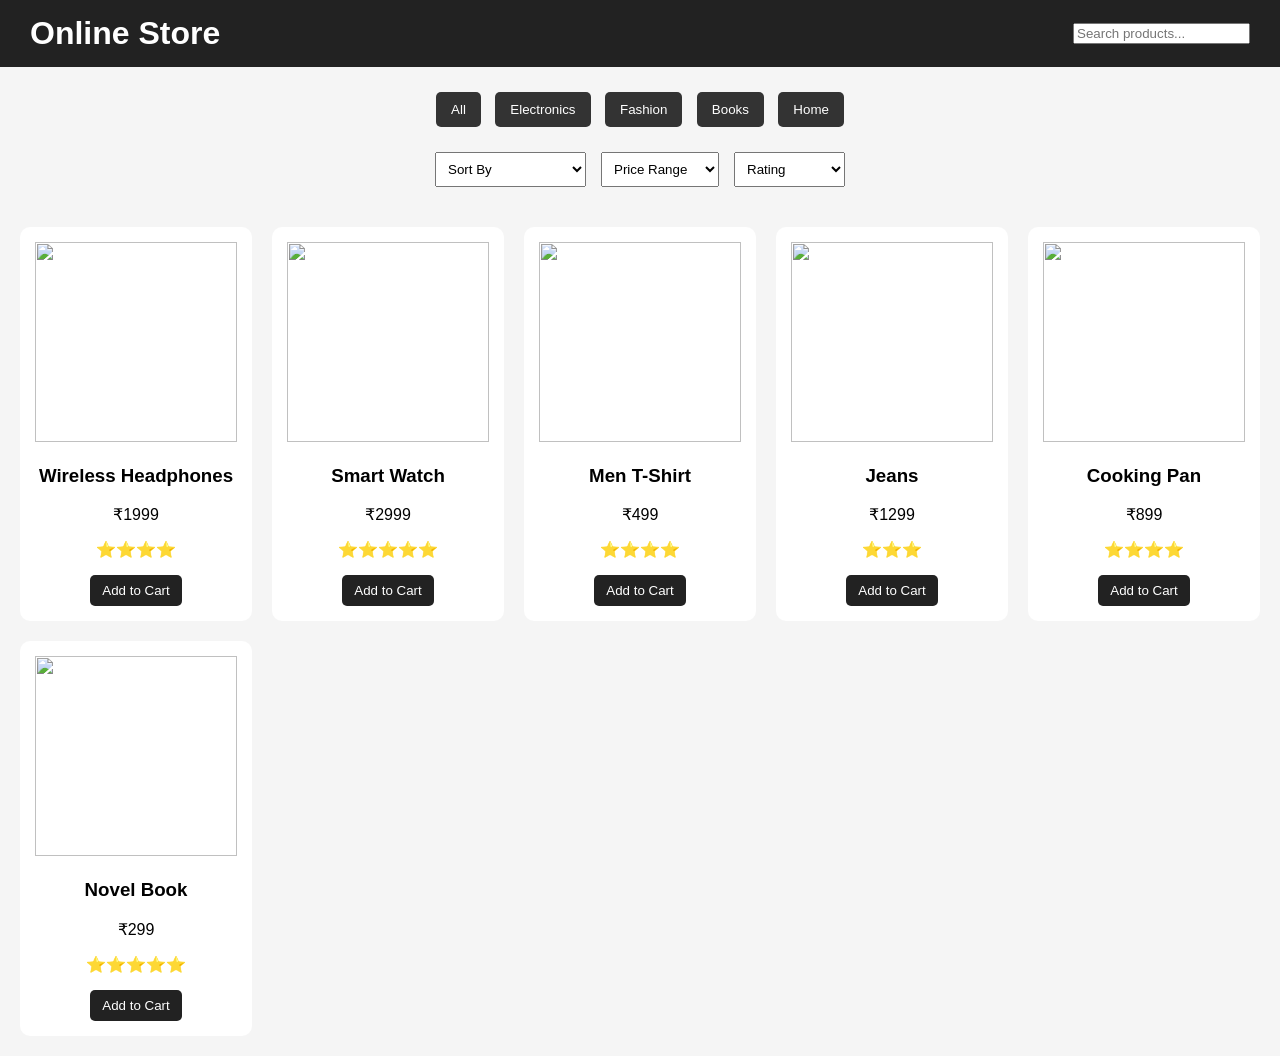
==== index.html @ 751fe684 "Update index.html" ====
<!DOCTYPE html>
<html lang="en">

<head>
<meta charset="UTF-8">
<meta name="viewport" content="width=device-width, initial-scale=1.0">
<title>Online Store</title>
<link rel="stylesheet" href="style.css">
</head>

<body>

<header class="navbar">
<h1 class="logo">Online Store</h1>
<input type="text" id="search" placeholder="Search products...">
</header>

<div class="categories">
<button onclick="filterCategory('All')">All</button>
<button onclick="filterCategory('Electronics')">Electronics</button>
<button onclick="filterCategory('Fashion')">Fashion</button>
<button onclick="filterCategory('Books')">Books</button>
<button onclick="filterCategory('Home')">Home</button>
</div>

<div class="filters">

<select onchange="sortProducts(this.value)">
<option value="">Sort By</option>
<option value="low">Price Low to High</option>
<option value="high">Price High to Low</option>
<option value="rating">Rating High to Low</option>
</select>

<select onchange="filterPrice(this.value)">
<option value="">Price Range</option>
<option value="low">Under ₹500</option>
<option value="mid">₹500 - ₹2000</option>
<option value="high">Above ₹2000</option>
</select>

<select onchange="filterRating(this.value)">
<option value="">Rating</option>
<option value="4">4★ & above</option>
<option value="3">3★ & above</option>
</select>

</div>

<div class="product-container" id="productContainer"></div>

<script src="products-data.js"></script>
<script src="script.js"></script>

</body>

</html>
---- style.css ----
body{
font-family:Arial, sans-serif;
margin:0;
background:#f5f5f5;
}

/* Navbar */
.navbar{
display:flex;
justify-content:space-between;
align-items:center;
padding:15px 30px;
background:#222;
color:white;
}

.logo{
margin:0;
}

.search{
padding:8px;
border-radius:5px;
border:none;
}

/* Categories */
.categories{
text-align:center;
margin:20px;
}

.categories button{
padding:10px 15px;
margin:5px;
border:none;
background:#333;
color:white;
cursor:pointer;
border-radius:5px;
}

.categories button:hover{
background:#555;
}

/* Filters */
.filters{
display:flex;
justify-content:center;
gap:15px;
margin-bottom:20px;
}

.filters select{
padding:8px;
}

/* Product Grid */
.product-container{
display:grid;
grid-template-columns:repeat(auto-fit,minmax(200px,1fr));
gap:20px;
padding:20px;
}

/* Product Card */
.product-card{
background:white;
padding:15px;
border-radius:10px;
text-align:center;
transition:transform 0.3s ease;
}

.product-card:hover{
transform:scale(1.05);
}

.product-card img{
width:100%;
height:200px;
object-fit:cover;
}

.rating{
color:gold;
}

.product-card button{
padding:8px 12px;
border:none;
background:#222;
color:white;
cursor:pointer;
border-radius:5px;
}
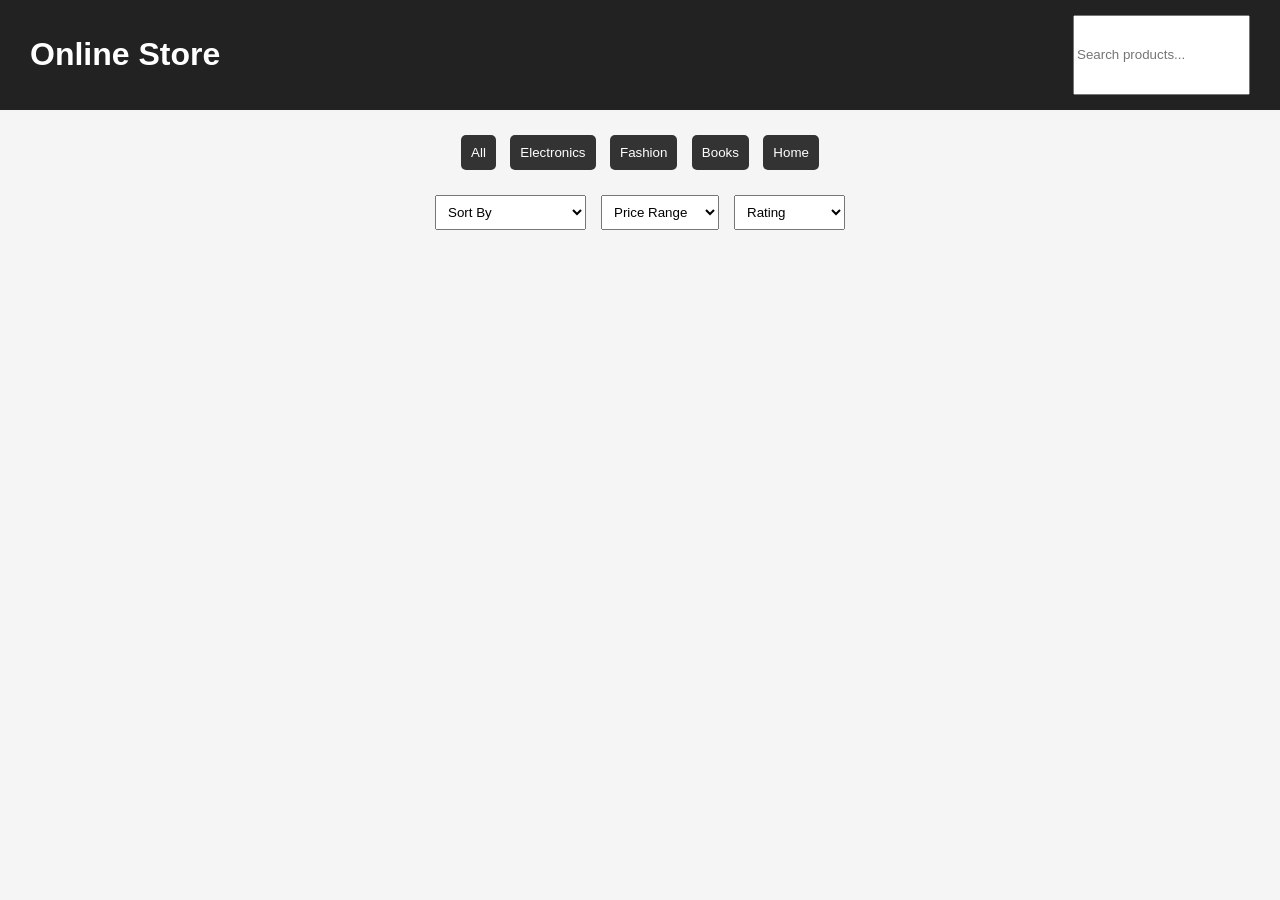
==== commit c76ce27b: "Update index.html" ====
--- a/index.html
+++ b/index.html
@@ -49,7 +49,6 @@
 
 <div class="product-container" id="productContainer"></div>
 
-<script src="products-data.js"></script>
 <script src="script.js"></script>
 
 </body>
--- a/style.css
+++ b/style.css
@@ -4,18 +4,12 @@
 background:#f5f5f5;
 }
 
-/* Navbar */
 .navbar{
 display:flex;
 justify-content:space-between;
-align-items:center;
 padding:15px 30px;
 background:#222;
 color:white;
-}
-
-.logo{
-margin:0;
 }
 
 .search{
@@ -24,18 +18,17 @@
 border:none;
 }
 
-/* Categories */
 .categories{
 text-align:center;
 margin:20px;
 }
 
 .categories button{
-padding:10px 15px;
+padding:10px;
 margin:5px;
-border:none;
 background:#333;
 color:white;
+border:none;
 cursor:pointer;
 border-radius:5px;
 }
@@ -44,7 +37,6 @@
 background:#555;
 }
 
-/* Filters */
 .filters{
 display:flex;
 justify-content:center;
@@ -56,7 +48,6 @@
 padding:8px;
 }
 
-/* Product Grid */
 .product-container{
 display:grid;
 grid-template-columns:repeat(auto-fit,minmax(200px,1fr));
@@ -64,13 +55,12 @@
 padding:20px;
 }
 
-/* Product Card */
 .product-card{
 background:white;
 padding:15px;
 border-radius:10px;
 text-align:center;
-transition:transform 0.3s ease;
+transition:0.3s;
 }
 
 .product-card:hover{
@@ -87,8 +77,8 @@
 color:gold;
 }
 
-.product-card button{
-padding:8px 12px;
+button{
+padding:8px;
 border:none;
 background:#222;
 color:white;
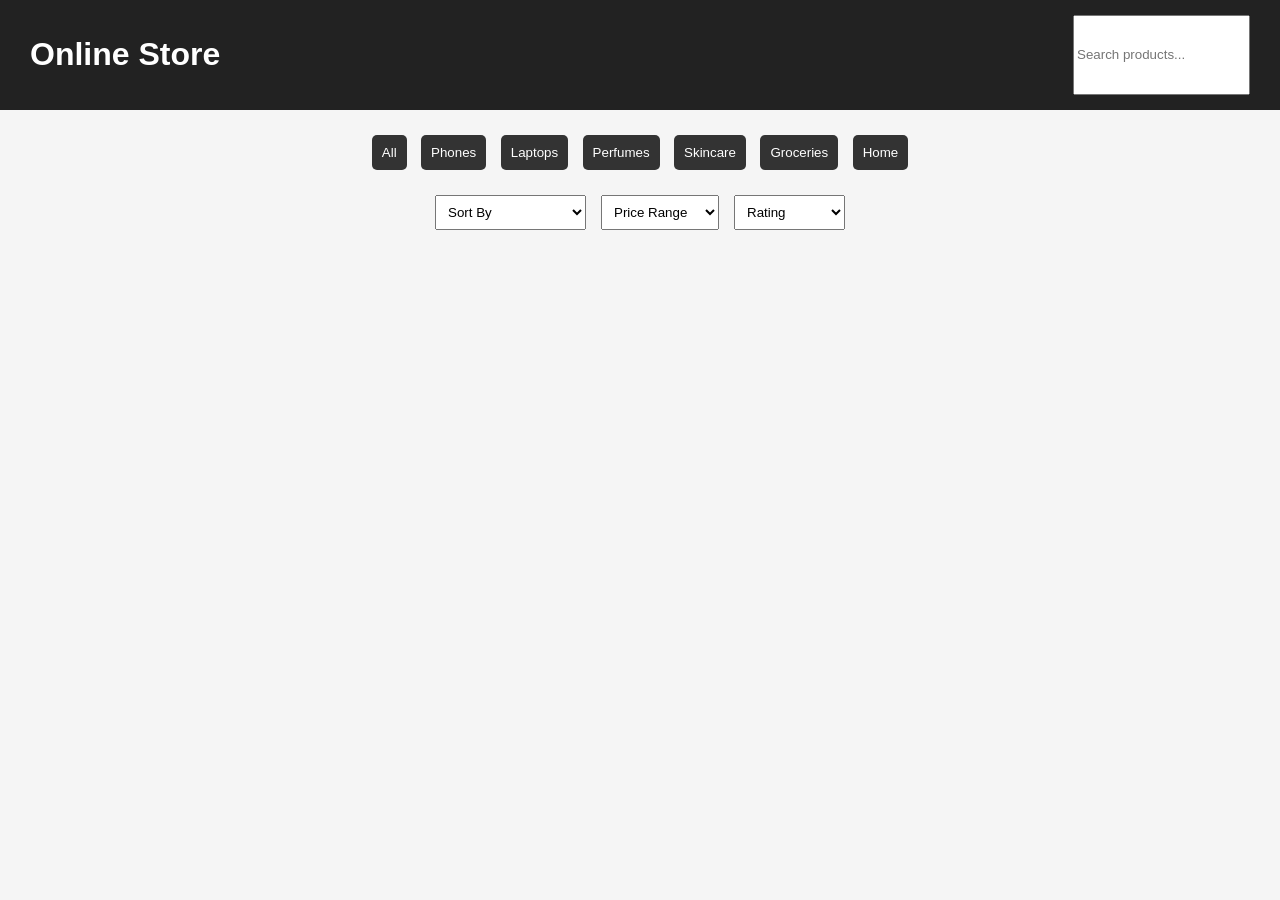
==== commit ddff0deb: "Update index.html" ====
--- a/index.html
+++ b/index.html
@@ -16,13 +16,17 @@
 </header>
 
 <div class="categories">
+
 <button onclick="filterCategory('All')">All</button>
-<button onclick="filterCategory('Electronics')">Electronics</button>
-<button onclick="filterCategory('Fashion')">Fashion</button>
-<button onclick="filterCategory('Books')">Books</button>
-<button onclick="filterCategory('Home')">Home</button>
+
+<button onclick="filterCategory('smartphones')">Phones</button>
+<button onclick="filterCategory('laptops')">Laptops</button>
+<button onclick="filterCategory('fragrances')">Perfumes</button>
+<button onclick="filterCategory('skincare')">Skincare</button>
+<button onclick="filterCategory('groceries')">Groceries</button>
+<button onclick="filterCategory('home-decoration')">Home</button>
+
 </div>
-
 <div class="filters">
 
 <select onchange="sortProducts(this.value)">
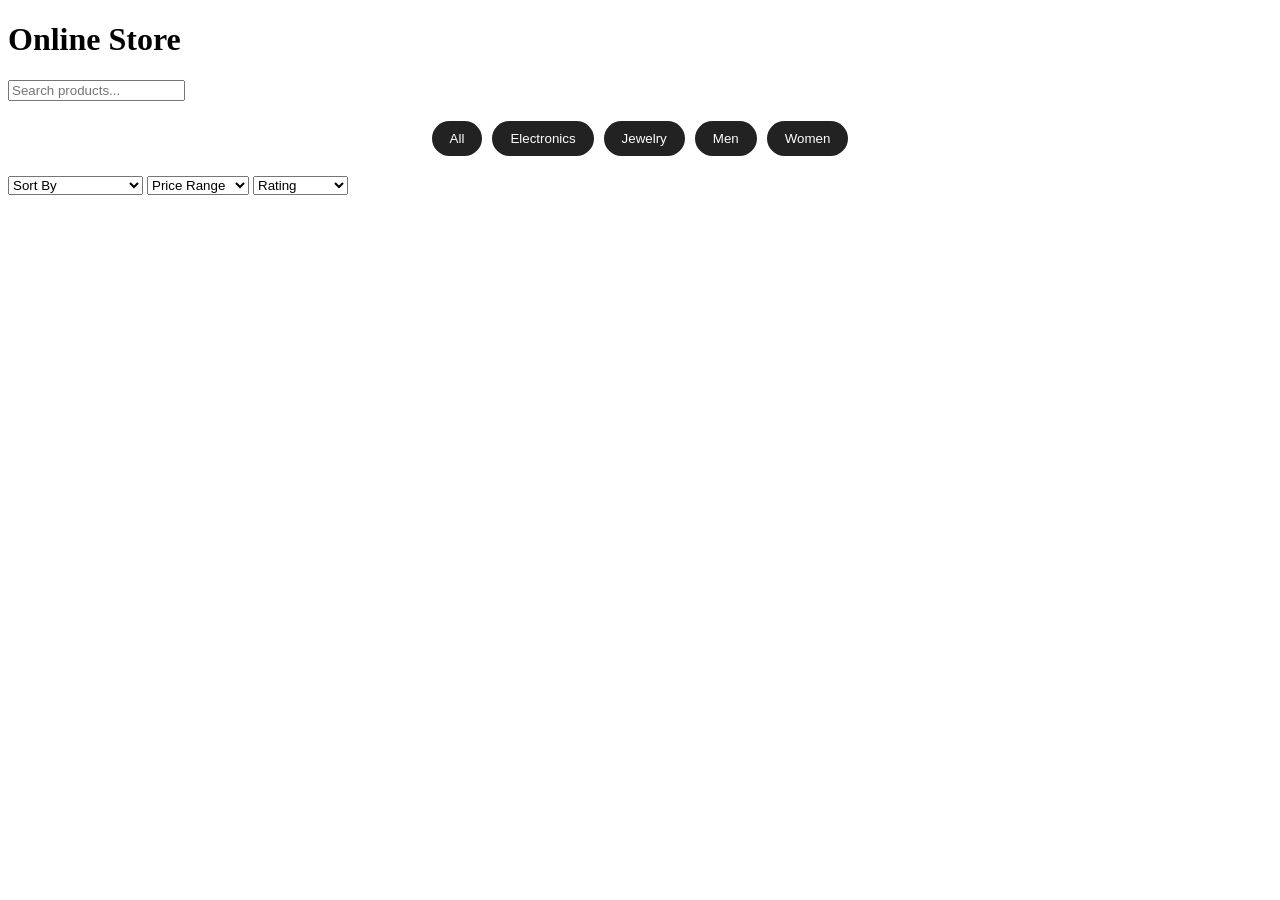
==== commit 629123c5: "Update index.html" ====
--- a/index.html
+++ b/index.html
@@ -14,19 +14,17 @@
 <h1 class="logo">Online Store</h1>
 <input type="text" id="search" placeholder="Search products...">
 </header>
-
-<div class="categories">
+  
+  <div class="categories">
 
 <button onclick="filterCategory('All')">All</button>
-
-<button onclick="filterCategory('smartphones')">Phones</button>
-<button onclick="filterCategory('laptops')">Laptops</button>
-<button onclick="filterCategory('fragrances')">Perfumes</button>
-<button onclick="filterCategory('skincare')">Skincare</button>
-<button onclick="filterCategory('groceries')">Groceries</button>
-<button onclick="filterCategory('home-decoration')">Home</button>
+<button onclick="filterCategory('electronics')">Electronics</button>
+<button onclick="filterCategory('jewelery')">Jewelry</button>
+<button onclick="filterCategory('men\'s clothing')">Men</button>
+<button onclick="filterCategory('women\'s clothing')">Women</button>
 
 </div>
+  
 <div class="filters">
 
 <select onchange="sortProducts(this.value)">
--- a/style.css
+++ b/style.css
@@ -1,87 +1,23 @@
-body{
-font-family:Arial, sans-serif;
-margin:0;
-background:#f5f5f5;
-}
-
-.navbar{
+.categories{
 display:flex;
-justify-content:space-between;
-padding:15px 30px;
-background:#222;
-color:white;
-}
-
-.search{
-padding:8px;
-border-radius:5px;
-border:none;
-}
-
-.categories{
-text-align:center;
+flex-wrap:wrap;
+justify-content:center;
+gap:10px;
 margin:20px;
 }
 
 .categories button{
-padding:10px;
-margin:5px;
-background:#333;
-color:white;
-border:none;
-cursor:pointer;
-border-radius:5px;
-}
-
-.categories button:hover{
-background:#555;
-}
-
-.filters{
-display:flex;
-justify-content:center;
-gap:15px;
-margin-bottom:20px;
-}
-
-.filters select{
-padding:8px;
-}
-
-.product-container{
-display:grid;
-grid-template-columns:repeat(auto-fit,minmax(200px,1fr));
-gap:20px;
-padding:20px;
-}
-
-.product-card{
-background:white;
-padding:15px;
-border-radius:10px;
-text-align:center;
-transition:0.3s;
-}
-
-.product-card:hover{
-transform:scale(1.05);
-}
-
-.product-card img{
-width:100%;
-height:200px;
-object-fit:cover;
-}
-
-.rating{
-color:gold;
-}
-
-button{
-padding:8px;
+padding:10px 18px;
 border:none;
 background:#222;
 color:white;
 cursor:pointer;
-border-radius:5px;
+border-radius:20px;
+transition:0.3s;
 }
+
+.categories button:hover{
+background:#f5c518;
+color:black;
+transform:scale(1.05);
+}
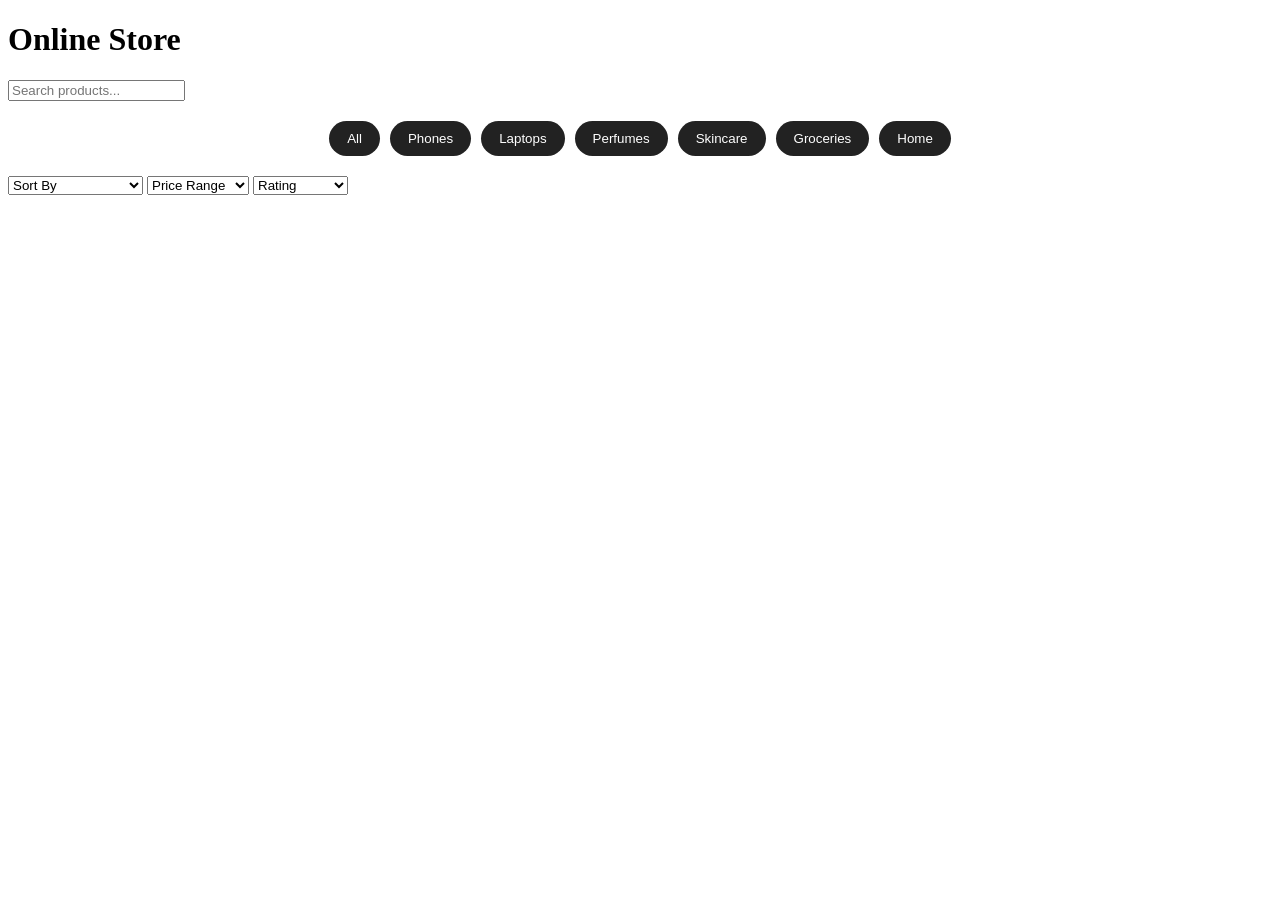
==== commit 92c1a9bb: "Update index.html" ====
--- a/index.html
+++ b/index.html
@@ -18,13 +18,15 @@
   <div class="categories">
 
 <button onclick="filterCategory('All')">All</button>
-<button onclick="filterCategory('electronics')">Electronics</button>
-<button onclick="filterCategory('jewelery')">Jewelry</button>
-<button onclick="filterCategory('men\'s clothing')">Men</button>
-<button onclick="filterCategory('women\'s clothing')">Women</button>
+
+<button onclick="filterCategory('smartphones')">Phones</button>
+<button onclick="filterCategory('laptops')">Laptops</button>
+<button onclick="filterCategory('fragrances')">Perfumes</button>
+<button onclick="filterCategory('skincare')">Skincare</button>
+<button onclick="filterCategory('groceries')">Groceries</button>
+<button onclick="filterCategory('home-decoration')">Home</button>
 
 </div>
-  
 <div class="filters">
 
 <select onchange="sortProducts(this.value)">
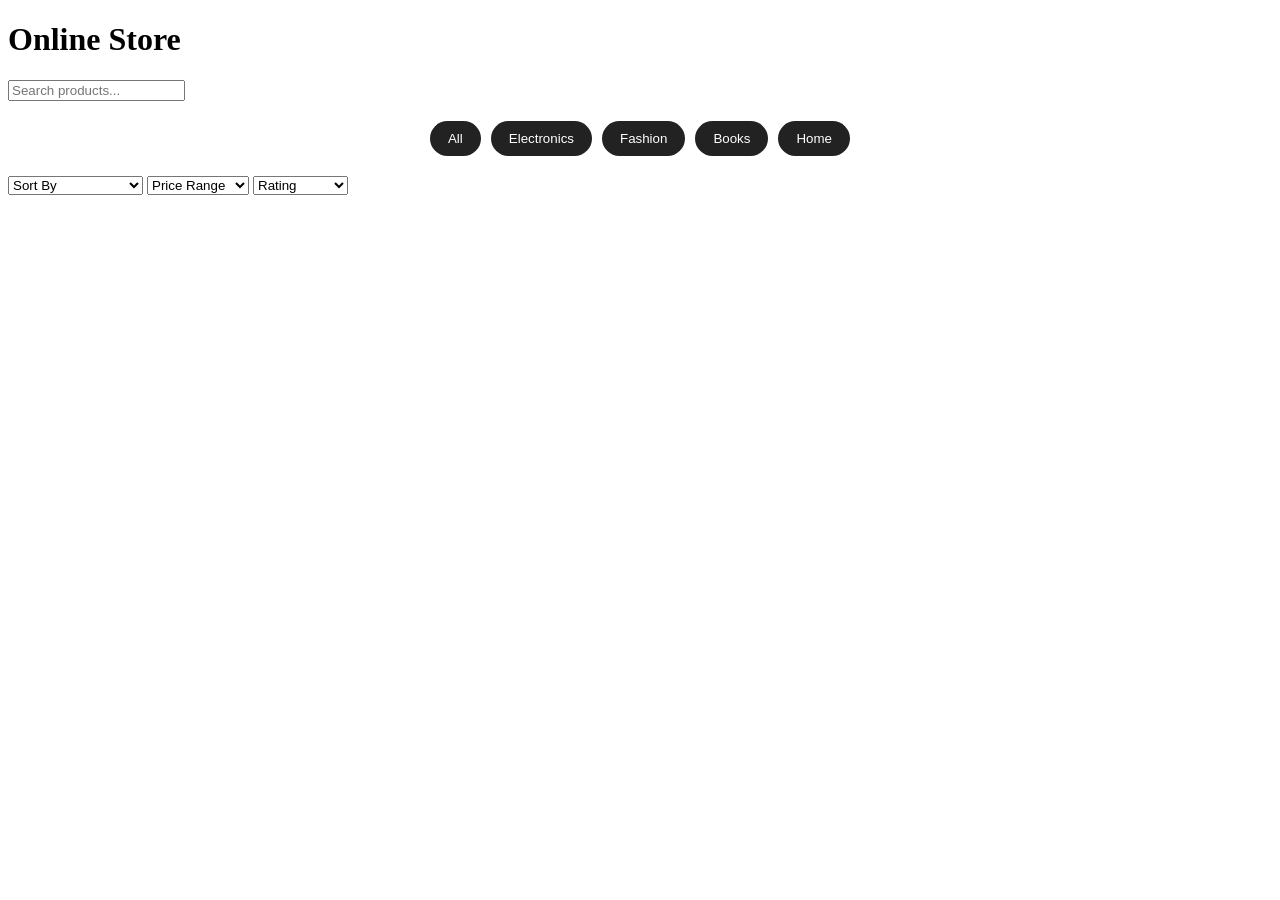
==== commit a7ecbe74: "Update index.html" ====
--- a/index.html
+++ b/index.html
@@ -14,19 +14,15 @@
 <h1 class="logo">Online Store</h1>
 <input type="text" id="search" placeholder="Search products...">
 </header>
-  
-  <div class="categories">
 
+<div class="categories">
 <button onclick="filterCategory('All')">All</button>
+<button onclick="filterCategory('Electronics')">Electronics</button>
+<button onclick="filterCategory('Fashion')">Fashion</button>
+<button onclick="filterCategory('Books')">Books</button>
+<button onclick="filterCategory('Home')">Home</button>
+</div>
 
-<button onclick="filterCategory('smartphones')">Phones</button>
-<button onclick="filterCategory('laptops')">Laptops</button>
-<button onclick="filterCategory('fragrances')">Perfumes</button>
-<button onclick="filterCategory('skincare')">Skincare</button>
-<button onclick="filterCategory('groceries')">Groceries</button>
-<button onclick="filterCategory('home-decoration')">Home</button>
-
-</div>
 <div class="filters">
 
 <select onchange="sortProducts(this.value)">
@@ -53,6 +49,7 @@
 
 <div class="product-container" id="productContainer"></div>
 
+<script src="products-data.js"></script>
 <script src="script.js"></script>
 
 </body>
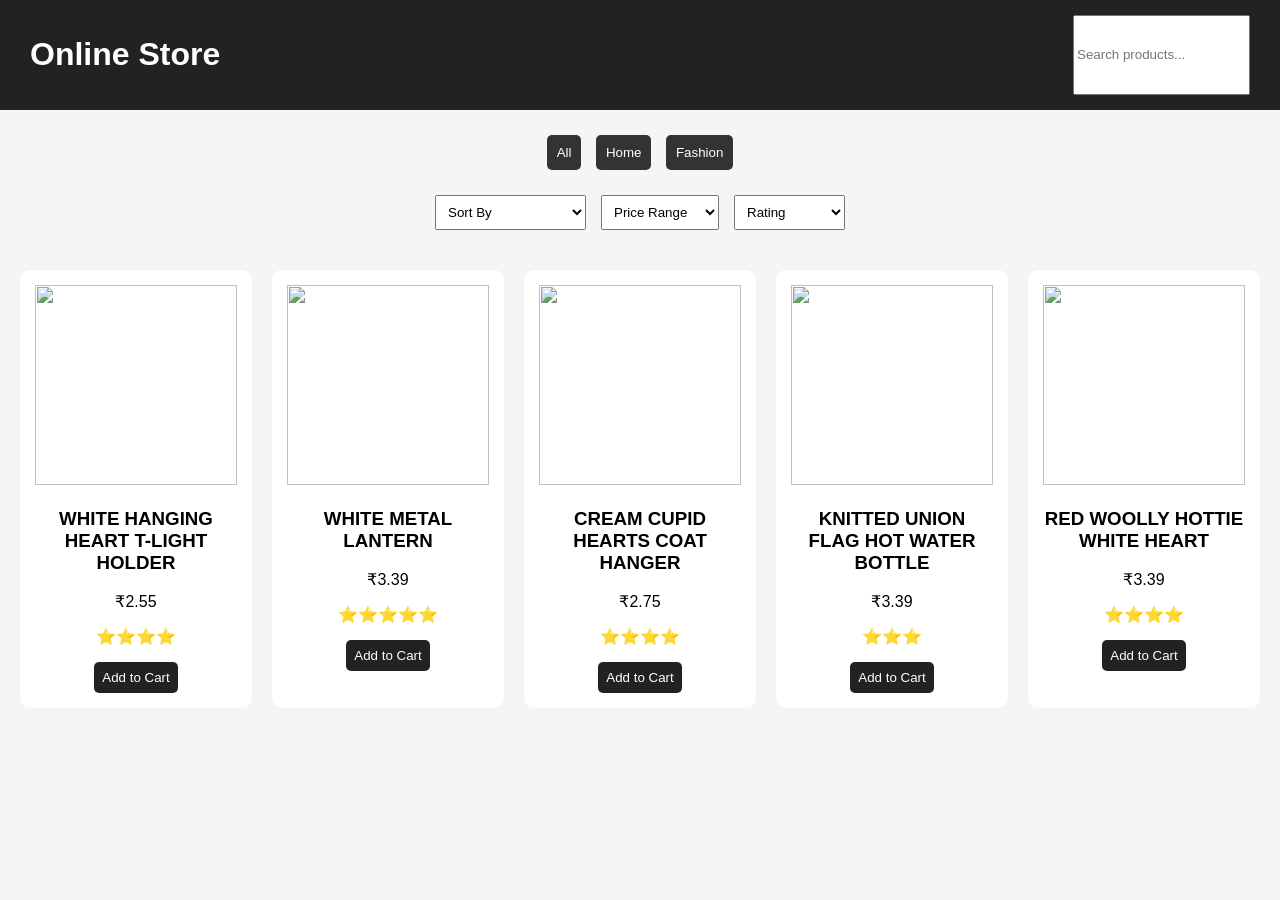
==== commit 7d673a0f: "Update index.html" ====
--- a/index.html
+++ b/index.html
@@ -14,13 +14,12 @@
 <h1 class="logo">Online Store</h1>
 <input type="text" id="search" placeholder="Search products...">
 </header>
+<div class="categories">
 
-<div class="categories">
 <button onclick="filterCategory('All')">All</button>
-<button onclick="filterCategory('Electronics')">Electronics</button>
+<button onclick="filterCategory('Home')">Home</button>
 <button onclick="filterCategory('Fashion')">Fashion</button>
-<button onclick="filterCategory('Books')">Books</button>
-<button onclick="filterCategory('Home')">Home</button>
+
 </div>
 
 <div class="filters">
--- a/style.css
+++ b/style.css
@@ -1,23 +1,87 @@
+body{
+font-family:Arial, sans-serif;
+margin:0;
+background:#f5f5f5;
+}
+
+.navbar{
+display:flex;
+justify-content:space-between;
+padding:15px 30px;
+background:#222;
+color:white;
+}
+
+.search{
+padding:8px;
+border-radius:5px;
+border:none;
+}
+
 .categories{
-display:flex;
-flex-wrap:wrap;
-justify-content:center;
-gap:10px;
+text-align:center;
 margin:20px;
 }
 
 .categories button{
-padding:10px 18px;
+padding:10px;
+margin:5px;
+background:#333;
+color:white;
+border:none;
+cursor:pointer;
+border-radius:5px;
+}
+
+.categories button:hover{
+background:#555;
+}
+
+.filters{
+display:flex;
+justify-content:center;
+gap:15px;
+margin-bottom:20px;
+}
+
+.filters select{
+padding:8px;
+}
+
+.product-container{
+display:grid;
+grid-template-columns:repeat(auto-fit,minmax(200px,1fr));
+gap:20px;
+padding:20px;
+}
+
+.product-card{
+background:white;
+padding:15px;
+border-radius:10px;
+text-align:center;
+transition:0.3s;
+}
+
+.product-card:hover{
+transform:scale(1.05);
+}
+
+.product-card img{
+width:100%;
+height:200px;
+object-fit:cover;
+}
+
+.rating{
+color:gold;
+}
+
+button{
+padding:8px;
 border:none;
 background:#222;
 color:white;
 cursor:pointer;
-border-radius:20px;
-transition:0.3s;
+border-radius:5px;
 }
-
-.categories button:hover{
-background:#f5c518;
-color:black;
-transform:scale(1.05);
-}
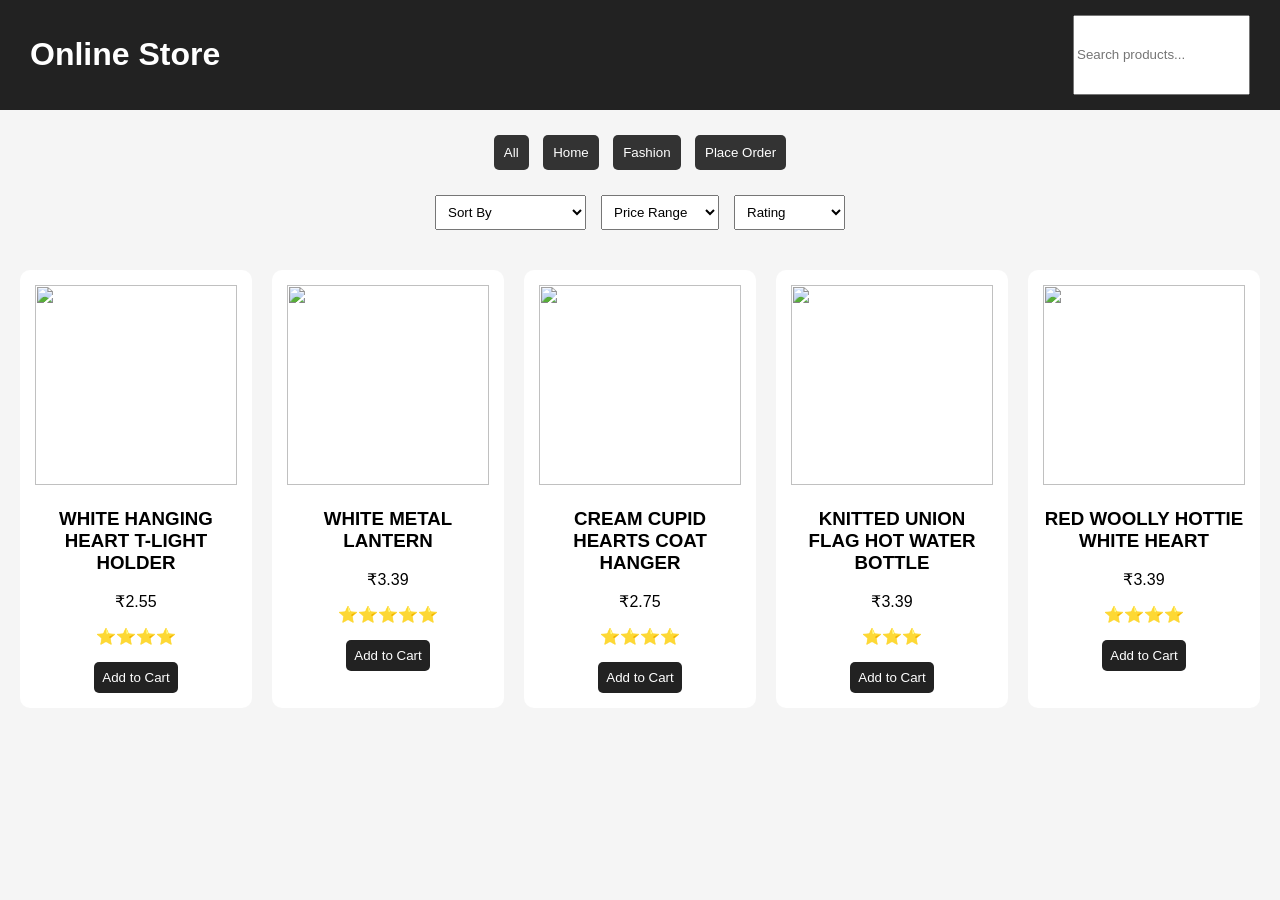
==== commit 4ea9aa12: "Add 'Place Order' button to index.html" ====
--- a/index.html
+++ b/index.html
@@ -19,7 +19,9 @@
 <button onclick="filterCategory('All')">All</button>
 <button onclick="filterCategory('Home')">Home</button>
 <button onclick="filterCategory('Fashion')">Fashion</button>
-
+<button onclick='placeOrder(${JSON.stringify(product)})'>
+Place Order
+</button>
 </div>
 
 <div class="filters">
